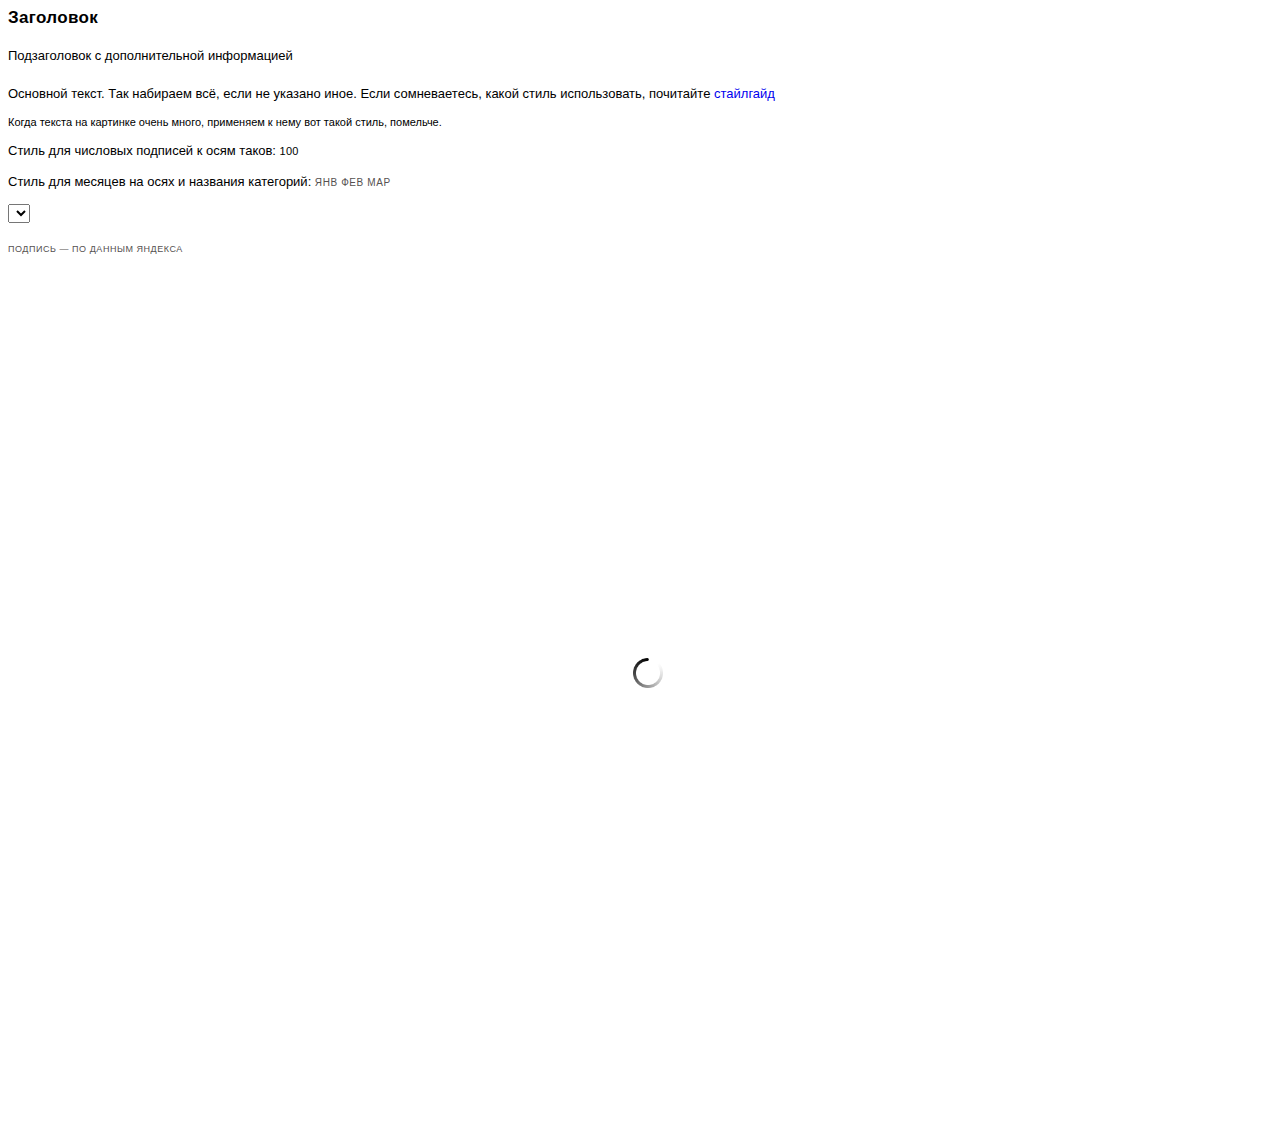
==== index.html @ 57767699 "first commit" ====
<!DOCTYPE html>
<html lang="ru">
<head>
    <meta http-equiv="X-UA-Compatible" content="IE=Edge">
    <meta charset="UTF-8">
    <title>Исследования Яндекса</title>
    <meta name="viewport" content="width=device-width, initial-scale=1">
    <link rel="stylesheet" href="https://download.yandex.ru/company/figures/css/normalize.css">
    <link rel="stylesheet" href="css/yaresearch-fonts.css">
    <link rel="stylesheet" href="css/yaresearch.css">
    <link rel="stylesheet" href="css/custom.css">
</head>
<body>

    <h1 class="title">Заголовок</h1>
    <p class="subtitle">Подзаголовок с дополнительной информацией</p>

    <p>Основной текст. Так набираем всё, если не указано иное. Если сомневаетесь, какой стиль использовать, почитайте <a href="https://wiki.yandex-team.ru/text/analytictools/research-infographics-styleguide/">стайлгайд</a></p>
    <p class="minor-text">Когда текста на картинке очень много, применяем к нему вот такой стиль, помельче.</p>
    <p>Стиль для числовых подписей к осям таков: <span class="axis-figure">100</span></p>
    <p>Стиль для месяцев на осях и названия категорий: <span class="axis-text">янв фев мар</span></p>

    <select id="categories">
        <!--<option value="volvo">Volvo</option>
        <option value="saab">Saab</option>
        <option value="opel">Opel</option>
        <option value="audi">Audi</option>-->
    </select>
<!--    <div class="buttons-wrapper">
        <span class="button button_active">Активная кнопка</span>
        <span class="button">Пассивная кнопка</span>
    </div>

    <div class="radio-group">
        <span class="radio-group__button radio-group__button_active">По общему количеству</span>
        <span class="radio-group__button">По доле длинных</span>
    </div>

    &lt;!&ndash; Infopane &ndash;&gt;
    <div class="infopane">
        <div class="infopane__cancel-icon-wrapper">
            <div class="infopane__cancel-icon"></div>
        </div>
        <div class="infopane__content">Это инфоокно, которое содержит всякую дополнительную информацию. Обычно мы его показываем только после какого-то действия, например, по клику или при наведении.</div>
    </div>

    &lt;!&ndash; Infopane with cut for mobile devices &ndash;&gt;
    <div class="infopane-cut-wrapper">
        <div class="infopane__help-icon">?</div>
        <div class="infopane">
            <div class="infopane__wrapper infopane__cancel-icon-wrapper">
                <div class="infopane__cancel-icon"></div>
            </div>
            <div class="infopane__content">
                <div>Особая разновидность инфоокна на мобильных, которая появляется по нажатию на вопросик и обычно содержит какое-нибудь длинное описание сложного графика. Например. Рейтинг магистралей по средней скорости движения на них в утренний час пик (8:00—10:00) по направлению в центр и вечерний час пик (17:00—20:00) из центра. Для каждой магистрали также показаны средние скорости движения на отдельных отрезках. Чтобы сравнить средние скорости за разные годы, нажмите кнопку «5 лет».</div>
            </div>
        </div>
    </div>-->

    <div id="content">
        <div class="preloader">
            <div class="preloader_spinner"></div>
        </div>
    </div>

    <p class="footer">Подпись — по данным Яндекса</p>


    <script src="https://yastatic.net/jquery/3.1.0/jquery.min.js"></script>
    <script src="http://d3js.org/d3.v3.min.js"></script>
    <!--<script src="https://yastatic.net/d3/4.5.0/d3.min.js"></script> &lt;!&ndash; d3 v4 &ndash;&gt;-->
    <script src="js/main.js"></script>
    <!--Подключаем, если нужны кастомные поделяшки:-->  
    <link rel="stylesheet" href="https://yastatic.net/fontawesome/css/font-awesome.css">

</body>
</html>
---- css/yaresearch-fonts.css ----
/* source: */
/* https://lego.yandex-team.ru/__example/islands/v5.13.0/desktop.examples/i-font/all/all.html */

/* regular */
@font-face {
    font-family: "YS Text Web";
    src: url(https://yastatic.net/islands/_/kprGdbFG193KHZo19HtESsRHncw.eot);
    src: url(https://yastatic.net/islands/_/2SFdG32ETUSsR0lGHx7BLic2F44.ttf);
    src: url(https://yastatic.net/islands/_/KRBKbh7904nwfw8-FzDelXRpZ9o.woff2),
    url(https://yastatic.net/islands/_/7RkupUWVEcepjeZPFv1xCDdQFhc.woff);
    font-weight: 400;
    font-style: normal;
    font-stretch: normal;
}

/* medium */
@font-face {
    font-family: "YS Text Web";
    src: url(https://yastatic.net/islands/_/F3BLWopvyUrJfqcehmoD61LBcSQ.eot);
    src: url(https://yastatic.net/islands/_/AK3QePfiz0p_XuKDni2fqRLv770.ttf);
    src: url(https://yastatic.net/islands/_/_Ocpq376VVJdR5aDIq4WkfWF6Gg.woff2),
    url(https://yastatic.net/islands/_/aHTLG2tTlmAJt89PBP6ke1NjNlI.woff);
    font-weight: 500;
    font-style: normal;
    font-stretch: normal;
}

/* bold */
@font-face {
    font-family: "YS Text Web";
    src: url(https://yastatic.net/islands/_/nQkNN762Gs6THHewW5rQMIIyfMA.eot);
    src: url(https://yastatic.net/islands/_/o9D1OOQkIM1tjIvuGeHuvA0EgWA.ttf);
    src: url(https://yastatic.net/islands/_/TR2STky64Ra69XlYzqKN7cnjYfQ.woff2),
    url(https://yastatic.net/islands/_/6n8FrCwGXwQ5ZumBk1SCxOl2ec8.woff);
    font-weight: 700;
    font-style: normal;
    font-stretch: normal;
}
---- css/yaresearch.css ----
* {
    box-sizing: border-box;
}

html {
    font: 13px/18px "YS Text Web", arial, sans-serif;
    font-weight: 400;
    font-style: normal;
    font-stretch: normal;
}

a {
    text-decoration: none;
}

/* ====
   TEXT
   ==== */
.title {
    margin: 0 0 19px;
    font-size: 17px;
    line-height: 20px;
    letter-spacing: .02em;
    font-weight: 700;
}

.subtitle {
    margin-bottom: 20px;
}

.minor-text {
    font-size: 11px;
    line-height: 13px;
}

.axis-figure {
    font-size: 11px;
    letter-spacing: .02em;
}

.axis-text {
    font-size: 10px;
    line-height: 13px;
    letter-spacing: .06em;
    text-transform: uppercase;
    color: #555150;
}

.footer {
    margin-top: 20px;
    font-size: 9px;
    line-height: 13px;
    letter-spacing: .06em;
    text-transform: uppercase;
    color: #555150;
}

/* =======
   BUTTONS
   ======= */
.button {
    display: inline-block;
    padding: 0 13px;
    cursor: pointer;
    font: 13px/28px arial, sans-serif;
    border-radius: 3px;
    border: rgba(0, 0, 0, 0.15) solid 1px;
}

.button:not(:last-child) {
    margin-right: 6px;
}

.button_active {
    background-color: #ffdb4d;
    border: #ffdb4d solid 1px;
    cursor: default;
}

/* ===========
   RADIO GROUP
   =========== */
.radio-group {
    display: flex;
}

.radio-group__button {
    display: inline-block;
    padding: 0 13px;
    border: #cacaca solid 1px;
    border-right: none;
    font: 13px/26px arial, sans-serif;
    cursor: pointer;
    background-color: white;
}

.radio-group__button:first-child {
    border-radius: 3px 0 0 3px;
}

.radio-group__button:last-child {
    border-radius: 0 3px 3px 0;
    border-right: #cacaca solid 1px;
}

.radio-group__button_active {
    background-color: #ffeba0;
    cursor: default;
}

/* =====
   LISTS
   ===== */
ol, ul {
    padding: 0;
    list-style-type: none;
}

.list-number {
    font-size: 10px;
    font-weight: 700;
}

/* ========
   INFOPANE
   ======== */
.infopane {
    position: relative;
    max-width: 320px;
    padding: 4px;
    background-color: rgba(255, 255, 255, 0.9);
    border: 1px solid rgba(203, 203, 203, 0.5);
}

.infopane__cancel-icon-wrapper {
    display: none;
}

.infopane-cut-wrapper {
    display: none;
}



@media (max-width: 768px) {
    .infopane-cut-wrapper {
        display: block;
        position: relative;
    }

    .infopane {
        width: 100%;
        box-shadow: inset 0 0 0 7px #ffcc00;
        border: none;
        padding: 17px 20px 17px 17px;
        z-index: 5;
    }

    .infopane-cut-wrapper .infopane {
        display: none;
    }

    .infopane__cancel-icon-wrapper, .infopane__help-icon {
        display: block;
        position: absolute;
        top: 0;
        right: 0;
        height: 25px;
        width: 25px;
        background-color: #ffcc00;
    }

    .infopane__cancel-icon-wrapper {
        padding: 6px;
    }

    .infopane__cancel-icon {
        width: 100%;
        height: 100%;
        background-image: url('../i/cancel.svg');
        background-size: contain;
    }

    .infopane__help-icon {
        position: absolute;
        font-size: 14px;
        font-weight: 100;
        text-align: center;
        line-height: 26px;
        border: 1px solid rgba(255, 160, 44, .5);
    }
}


/* =========
   PRELOADER
   ========= */
.preloader {
    width: 100%;
    height: 100%;
    position: absolute;
}

.preloader_spinner {
    position: absolute;
    width: 30px;
    height: 30px;
    background-image: url('../i/preloader.png'); /* you can use white preloader for dark backgrounds (i/preloader_white.png) */
    background-size: contain;
    left: 50%;
    top: 50%;
    margin: -15px 0 0 -15px; /* half of width and height */
    animation: spin 1s linear infinite;
}

@keyframes spin {
    0% { transform: rotate(0deg); }
    100% { transform: rotate(360deg); }
}

/* ===========================
   SHARE BUTTONS FONT-AWESOME
   =========================== */
.share {
    color: white;
    display: flex;
}

.share i {
    width: 40px;
    height: 40px;
    font-size: 16px;
    text-align: center;
    line-height: 40px;
    color: #FECD00;
}

.fa-telegram {
    font-size: 20px !important;
}

/* горизонтальные поделяшки с рамкой */
.share_horizontal {
    height: 40px;
    width: 200px;
    justify-content: space-around;
    align-items: center;
}

.share_horizontal i:hover {
    color: #FE8500;
}

.share_horizontal i {
    background: white;
    border: 1px solid #FECD00;
    border-right: none;
}

.share_horizontal a:last-child i {
    border-right: 1px solid #FECD00;
}

/* вертикальные поделяшки без рамки */
.share_vertical {
    width: 40px;
    height: 200px;
    flex-wrap: wrap;
}

.share_vertical i{
    background: #FECD00;
    color: white;
}

.share_vertical i:hover {
    background: #FE8500;
}
---- css/custom.css ----
/* Специальные стили, акутальные только для этого проекта, например: */

.buttons-wrapper, .radio-group, .infopane {
    margin-bottom: 12px;
}

.body {
    position: relative;
}

.bar {
    fill: steelblue;
    fill-opacity: .9;
}

.axis path, .x.axis line {
    display: none;
}

.x.axis .line-bottom {
    stroke: black;
    stroke-width: 2.5px;
    display: block;
}
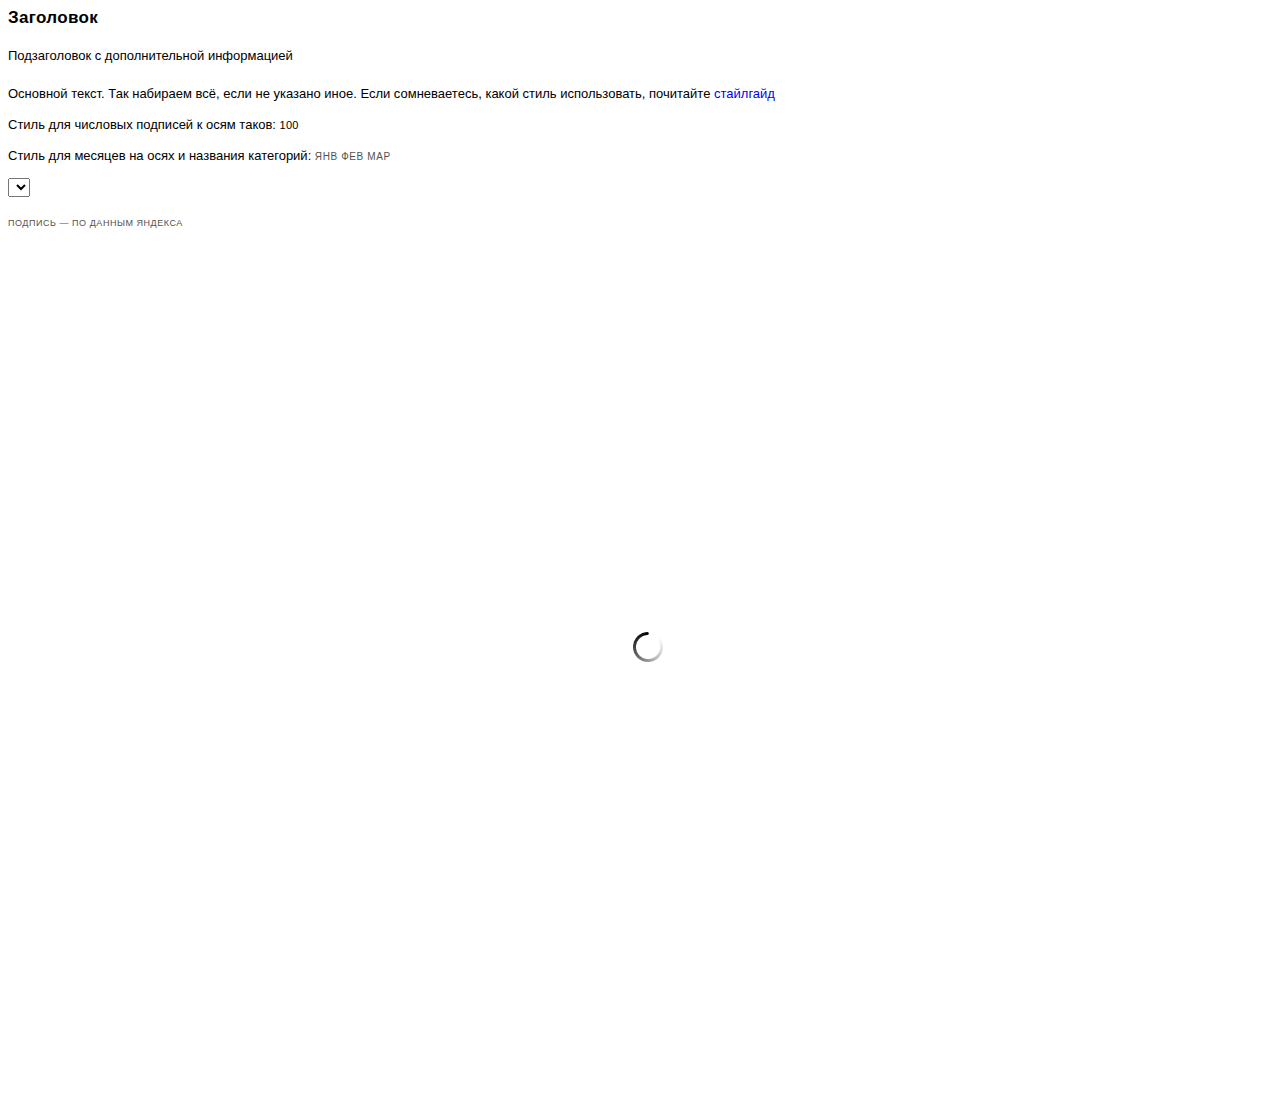
==== commit b22d0816: "add y axis lines" ====
--- a/index.html
+++ b/index.html
@@ -16,46 +16,11 @@
     <p class="subtitle">Подзаголовок с дополнительной информацией</p>
 
     <p>Основной текст. Так набираем всё, если не указано иное. Если сомневаетесь, какой стиль использовать, почитайте <a href="https://wiki.yandex-team.ru/text/analytictools/research-infographics-styleguide/">стайлгайд</a></p>
-    <p class="minor-text">Когда текста на картинке очень много, применяем к нему вот такой стиль, помельче.</p>
     <p>Стиль для числовых подписей к осям таков: <span class="axis-figure">100</span></p>
     <p>Стиль для месяцев на осях и названия категорий: <span class="axis-text">янв фев мар</span></p>
 
-    <select id="categories">
-        <!--<option value="volvo">Volvo</option>
-        <option value="saab">Saab</option>
-        <option value="opel">Opel</option>
-        <option value="audi">Audi</option>-->
-    </select>
-<!--    <div class="buttons-wrapper">
-        <span class="button button_active">Активная кнопка</span>
-        <span class="button">Пассивная кнопка</span>
-    </div>
+    <select id="categories"></select>
 
-    <div class="radio-group">
-        <span class="radio-group__button radio-group__button_active">По общему количеству</span>
-        <span class="radio-group__button">По доле длинных</span>
-    </div>
-
-    &lt;!&ndash; Infopane &ndash;&gt;
-    <div class="infopane">
-        <div class="infopane__cancel-icon-wrapper">
-            <div class="infopane__cancel-icon"></div>
-        </div>
-        <div class="infopane__content">Это инфоокно, которое содержит всякую дополнительную информацию. Обычно мы его показываем только после какого-то действия, например, по клику или при наведении.</div>
-    </div>
-
-    &lt;!&ndash; Infopane with cut for mobile devices &ndash;&gt;
-    <div class="infopane-cut-wrapper">
-        <div class="infopane__help-icon">?</div>
-        <div class="infopane">
-            <div class="infopane__wrapper infopane__cancel-icon-wrapper">
-                <div class="infopane__cancel-icon"></div>
-            </div>
-            <div class="infopane__content">
-                <div>Особая разновидность инфоокна на мобильных, которая появляется по нажатию на вопросик и обычно содержит какое-нибудь длинное описание сложного графика. Например. Рейтинг магистралей по средней скорости движения на них в утренний час пик (8:00—10:00) по направлению в центр и вечерний час пик (17:00—20:00) из центра. Для каждой магистрали также показаны средние скорости движения на отдельных отрезках. Чтобы сравнить средние скорости за разные годы, нажмите кнопку «5 лет».</div>
-            </div>
-        </div>
-    </div>-->
 
     <div id="content">
         <div class="preloader">
@@ -67,11 +32,11 @@
 
 
     <script src="https://yastatic.net/jquery/3.1.0/jquery.min.js"></script>
-    <script src="http://d3js.org/d3.v3.min.js"></script>
+    <script src="https://d3js.org/d3.v3.min.js"></script>
     <!--<script src="https://yastatic.net/d3/4.5.0/d3.min.js"></script> &lt;!&ndash; d3 v4 &ndash;&gt;-->
     <script src="js/main.js"></script>
     <!--Подключаем, если нужны кастомные поделяшки:-->  
-    <link rel="stylesheet" href="https://yastatic.net/fontawesome/css/font-awesome.css">
+    <!--<link rel="stylesheet" href="https://yastatic.net/fontawesome/css/font-awesome.css">-->
 
 </body>
 </html>--- a/css/custom.css
+++ b/css/custom.css
@@ -21,4 +21,14 @@
     stroke: black;
     stroke-width: 2.5px;
     display: block;
+}
+
+.y.axis line {
+    stroke: black;
+    opacity: .15;
+    display: block;
+}
+
+#categories {
+    outline: none;
 }